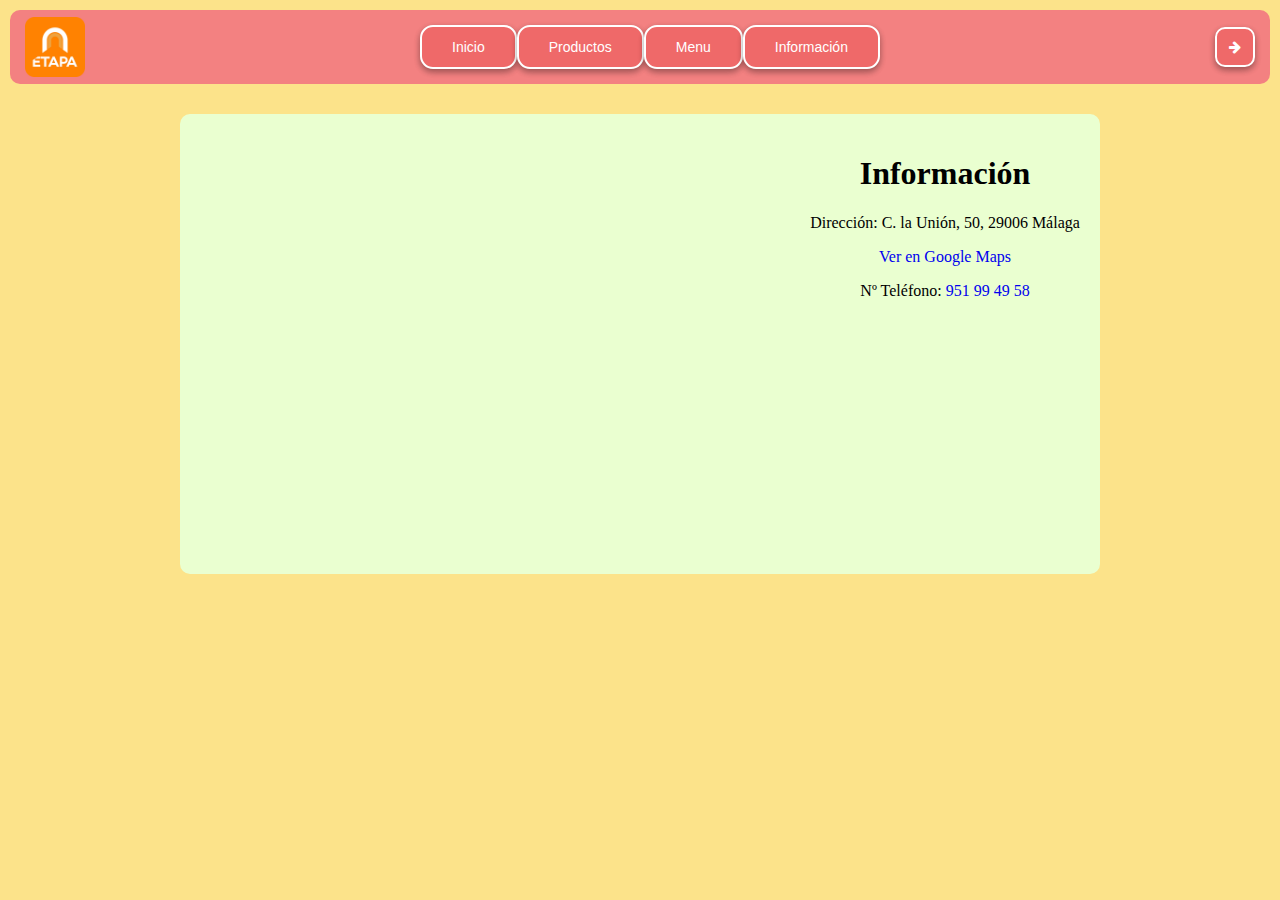
==== info.html @ 6e9a758c "a" ====
<!DOCTYPE html>
<html lang="es">

<head>
    <meta charset="UTF-8">
    <meta http-equiv="X-UA-Compatible" content="IE=edge">
    <meta name="viewport" content="width=device-width, initial-scale=1.0">
    <link rel="stylesheet" href="https://cdnjs.cloudflare.com/ajax/libs/font-awesome/4.7.0/css/font-awesome.min.css">
    <link rel="stylesheet" href="style.css">
    <title>Info</title>
</head>

<body>
    <header>
        <div class="nav">
            <img src="logo.png" alt="Logo">
            <div class="Butt">
                <a href="index.html" type="button">Inicio</a>
                <a href="#" type="button">Productos</a>
                <a href="menus.html" type="button">Menu</a>
                <a href="info.html" type="button">Información</a>
            </div>
            <div class="searchBox">
    
                <input class="searchInput" type="search" name="" placeholder="Buscar producto">
                <button type="submit" class="searchButton" href="#">
                    <i class="fa fa-arrow-right"></i>
                </button>
            </div>
            <div class="divMenu">
                <button class="barsMenu">
                    <i class="fa fa-bars"></i>
                </button>
            </div>
    
        </div>
    </header>
    <div class="contInfo">
        <div class="infoBox">
            <iframe class="map"
                src="https://www.google.com/maps/embed?pb=!1m23!1m12!1m3!1d102352.05736864862!2d-4.510575648946901!3d36.710508185091264!2m3!1f0!2f0!3f0!3m2!1i1024!2i768!4f13.1!4m8!3e6!4m0!4m5!1s0xd72f7778eda3b8d%3A0x43aac2aebbe2e8a5!2zQy4gbGEgVW5pw7NuLCA1MCwgMjkwMDYgTcOhbGFnYQ!3m2!1d36.7105287!2d-4.4405356!5e0!3m2!1ses!2ses!4v1667979494514!5m2!1ses!2ses"
                width="600" height="450" style="border:0;" allowfullscreen="" loading="lazy"
                referrerpolicy="no-referrer-when-downgrade"></iframe>
            <div class="direcInfo">
                <h1>Información</h1>
                <p>Dirección: C. la Unión, 50, 29006 Málaga</p>
                <a href="https://goo.gl/maps/nPi5LGznzjZ842tX9">Ver en Google Maps</a>
                <br>
                <p>Nº Teléfono: <a href="tel:+34951 99 49 58">951 99 49 58</a></p>
            </div>
        </div>
    </div>



</body>

</html>
---- style.css ----
body {
    background-color: #FCE38A;
    padding: 0px;
    margin: 0px;
}

a{
    text-decoration: none;
}

.nav {
    position: sticky;
    top: 0%;
    left: 0%;
    display: flex;
    justify-content: space-between;
    align-items: center;
    background-color: #F38181;
    border-radius: 10px;
    margin: 10px;
    padding: 15px;
}

.nav div {
    display: flex;
}

.nav img{
    height: 60px;
    width: auto;
    margin-top: -10px;
    margin-bottom: -10px;
    padding: 0;
}

.divMenu{
    display: none !important;
}

.barsMenu{
    height: 40px;
    width: 40px;
    margin: auto;
    font-family: Roboto, sans-serif;
    font-weight: 0;
    font-size: 14px;
    color: #fff;
    background-color: #ef6969;
    border: solid #ffffff 2px;
    box-shadow: rgba(0, 0, 0, 0.16) 0px 3px 6px, rgba(0, 0, 0, 0.23) 0px 3px 6px;
    border-radius: 13px;
    transition: 260ms;
    transform: translateY(0);
    display: flex;
    flex-direction: row;
    align-items: center;
    justify-content: center;
    cursor: pointer;
}

.Butt a {
    text-align: center;
    height: 40px;
    font-family: Roboto, sans-serif;
    font-weight: 0;
    font-size: 14px;
    color: #fff;
    background-color: #ef6969;
    padding: 10px 30px;
    padding-top: 0;
    padding-bottom: 0;
    border: solid #ffffff 2px;
    box-shadow: rgba(0, 0, 0, 0.16) 0px 3px 6px, rgba(0, 0, 0, 0.23) 0px 3px 6px;
    border-radius: 13px;
    transition: 260ms;
    transform: translateY(0);
    display: flex;
    flex-direction: row;
    align-items: center;
    cursor: pointer;

}

.ButtM a{
    text-align: center;
    height: 40px;
    font-family: Roboto, sans-serif;
    font-weight: 0;
    font-size: 14px;
    color: #fff;
    background-color: #ef6969;
    padding: 10px 30px;
    padding-top: 0;
    padding-bottom: 0;
    border: solid #ffffff 2px;
    box-shadow: rgba(0, 0, 0, 0.16) 0px 3px 6px, rgba(0, 0, 0, 0.23) 0px 3px 6px;
    border-radius: 13px;
    transition: 260ms;
    transform: translateY(0);
    display: flex;
    flex-direction: row;
    align-items: center;
    cursor: pointer;

}

.Butt a:hover {
    transition: 260ms;
    padding: 10px 50px;
    transform: translateY(-0px);
    background-color: #fff;
    color: #ef6969;
    border: solid 2px #ef6969;

}


.searchBox {
    background: #ef6969;
    height: 40px;
    border-radius: 10px;
}

.searchBox:hover>.searchInput {
    width: 240px;
    padding: 0 6px;
}

.searchBox:hover>.searchButton {
    background: white;
    color: #ef6969;
}

.searchButton {
    font-family: Roboto, sans-serif;
    font-weight: 0;
    font-size: 14px;
    color: #fff;
    background-color: #ef6969;
    border: solid #ffffff 2px;
    box-shadow: rgba(0, 0, 0, 0.16) 0px 3px 6px, rgba(0, 0, 0, 0.23) 0px 3px 6px;
    border-radius: 13px;
    transition: 260ms;
    transform: translateY(0);
    display: flex;
    flex-direction: row;
    align-items: center;
    cursor: pointer;
    color: white;
    float: right;
    width: 40px;
    height: 40px;
    border-radius: 10px;
    background: #ef6969;
    display: flex;
    justify-content: center;
    align-items: center;
    transition: 0.4s;
}

.searchInput {
    border: none;
    background: none;
    outline: none;
    float: left;
    padding: 0;
    color: white;
    font-size: 16px;
    transition: 0.4s;
    line-height: 40px;
    width: 0px;

}

.indexBox{
    display: flex;
    flex-direction: row;
    justify-content: center;
}

.contInfo{
    display: flex;
    justify-content: center;
}

.infoBox{
    display: flex;
    flex-direction: row;
    background-color: #EAFFD0;
    border-radius: 10px;
    margin: 10px;
    margin-top: 20px;
}

.infoBox iframe{
    margin: 5px;
}

.all2{
    display: flex;
    justify-content: center;
}


.box1 {
    background-color: #EAFFD0;
    border-radius: 10px;
    margin: 10px;
    margin-top: 20px;
}

.box2 {
    background-color: #EAFFD0;
    border-radius: 10px;
    margin: 10px;
    margin-top: 20px;
    width: 500px;
}

.menus {
    display: flex;
    justify-content: center;
    flex-direction: row;
    flex-wrap: wrap;
    align-items: flex-start;
}

.sings{
    display: flex;
    justify-content: center;
    flex-direction: row;
    flex-wrap: wrap;
    align-items: flex-start;
}

.sing{
    background-color: #95E1D3;
    border-radius: 10px;
    margin: 10px;
    width: 200px;
    display: flex;
    flex-direction: column;
    padding: 10px;
}

.sing:hover {
    transform: scale(1.05, 1.05);
}

.menu {
    background-color: #95E1D3;
    border-radius: 10px;
    margin: 10px;
    width: 200px;
    display: flex;
    flex-direction: column;
    padding: 10px;
    height: 300px;
}

.menu img {
    border-radius: 10px;
    height: 125px;
}

.menu h5 {
    margin: 5px;
    font-size: 16px;
}

.menu ul {
    margin: 0px;
}

.sing img {
    border-radius: 10px;
    height: 125px;
}

.sing h5 {
    margin: 5px;
    font-size: 16px;
}

.sing ul {
    margin: 0px;
}

.menuT {
    display: flex;
    flex-direction: row;
    align-items: center;
    justify-content: space-between;
    background-color: #71d2c0;
    height: 25px;
    border-radius: 5px;
    font-size: 18px;
    padding-left: 5px;
    padding-right: 5px;
    margin: 5px;
}

.menu:hover {
    transform: scale(1.05, 1.05);
}

.wrap {
    background-color: #fff;
    border-radius: 10px;
    position: absolute;
    top: 50%;
    left: 50%;
    padding: 2rem 3rem;
    text-align: center;
    color: rgb(0, 0, 0);
    border: 3px solid rgb(0, 0, 0);
    box-shadow: 0px 0px 25px #222;
    backdrop-filter: blur(10px);
}

.divMap{
    display: flex;
}

.map{
    border-radius: 10px;
}

.direcInfo{
    text-align: center;
    margin: 20px;
}

.dispMenu{
    display: none !important;
}


/*--------------- Modal ------------------*/

.modal__M1{
    position: fixed;
    top: 0;
    left: 0;
    right: 0;
    bottom: 0;
    background-color: #111111bd;
    display: flex;
    opacity: 0;
    pointer-events: none;
}

.modal__M1C{
    position: fixed;
    top: 0;
    left: 0;
    right: 0;
    bottom: 0;
    background-color: #111111bd;
    display: flex;
    opacity: 0;
    pointer-events: none;
}

.modal__M2{
    position: fixed;
    top: 0;
    left: 0;
    right: 0;
    bottom: 0;
    background-color: #111111bd;
    display: flex;
    opacity: 0;
    pointer-events: none;
}

.modal__M2C{
    position: fixed;
    top: 0;
    left: 0;
    right: 0;
    bottom: 0;
    background-color: #111111bd;
    display: flex;
    opacity: 0;
    pointer-events: none;
}

.modal__M3{
    position: fixed;
    top: 0;
    left: 0;
    right: 0;
    bottom: 0;
    background-color: #111111bd;
    display: flex;
    opacity: 0;
    pointer-events: none;
}

.modal__M4{
    position: fixed;
    top: 0;
    left: 0;
    right: 0;
    bottom: 0;
    background-color: #111111bd;
    display: flex;
    opacity: 0;
    pointer-events: none;
}

.modal__M5{
    position: fixed;
    top: 0;
    left: 0;
    right: 0;
    bottom: 0;
    background-color: #111111bd;
    display: flex;
    opacity: 0;
    pointer-events: none;
}

.modal--show{
    opacity: 1;
    pointer-events: unset;
}

.modal--showM{
    display: flex !important;
    justify-content: center;
}

.modal__container{
    text-align: center;
    width: 90%;
    max-width: 600px;
    max-height: 90%;
    background-color: #71d2c0;
    border-radius: 10px;
    margin: auto;
    padding: 3em 2.5em;
    display: grid;
    gap: 1em;
    place-items: center;
    grid-auto-columns: 100%;
}

.modal__img{
    border-radius: 10px;
    width: 400px;
    height: auto;
    margin: 0;
    margin-bottom: -20px;
}

.modal__data{
    display: flex;
    width: 500px;
    justify-content: space-between;
    padding: 0;
    margin: 0;
}

.modal__container h2{
    margin-bottom: -20px;
}

.modal__container h4{
    margin-top: -15px;
    font-size: 18px;
}

.modal__container ul{
    margin-top: -30px;
}

.modal__container p{
    text-align: center;
}

.modal__closeM1{
    height: 20px;
    font-family: Roboto, sans-serif;
    font-weight: 0;
    font-size: 14px;
    color: #fff;
    background-color: #ef6969;
    padding: 10px 30px;
    border: solid #ffffff 2px;
    box-shadow: rgba(0, 0, 0, 0.16) 0px 3px 6px, rgba(0, 0, 0, 0.23) 0px 3px 6px;
    border-radius: 13px;
    transition: 260ms;
    transform: translateY(0);
    display: flex;
    flex-direction: row;
    align-items: center;
    cursor: pointer;
    margin-bottom: -25px;
    margin-top: -15px;
}

.modal__closeM1:hover{
    transition: 260ms;
    padding: 10px 50px;
    transform: translateY(-0px);
    background-color: #fff;
    color: #ef6969;
    border: solid 2px #ef6969;
}

.modal__closeM2{
    height: 20px;
    font-family: Roboto, sans-serif;
    font-weight: 0;
    font-size: 14px;
    color: #fff;
    background-color: #ef6969;
    padding: 10px 30px;
    border: solid #ffffff 2px;
    box-shadow: rgba(0, 0, 0, 0.16) 0px 3px 6px, rgba(0, 0, 0, 0.23) 0px 3px 6px;
    border-radius: 13px;
    transition: 260ms;
    transform: translateY(0);
    display: flex;
    flex-direction: row;
    align-items: center;
    cursor: pointer;
    margin-bottom: -25px;
    margin-top: -15px;
}

.modal__closeM2:hover{
    transition: 260ms;
    padding: 10px 50px;
    transform: translateY(-0px);
    background-color: #fff;
    color: #ef6969;
    border: solid 2px #ef6969;
}

.modal__closeM1C{
    height: 20px;
    font-family: Roboto, sans-serif;
    font-weight: 0;
    font-size: 14px;
    color: #fff;
    background-color: #ef6969;
    padding: 10px 30px;
    border: solid #ffffff 2px;
    box-shadow: rgba(0, 0, 0, 0.16) 0px 3px 6px, rgba(0, 0, 0, 0.23) 0px 3px 6px;
    border-radius: 13px;
    transition: 260ms;
    transform: translateY(0);
    display: flex;
    flex-direction: row;
    align-items: center;
    cursor: pointer;
    margin-bottom: -25px;
    margin-top: -15px;
}

.modal__closeM1C:hover{
    transition: 260ms;
    padding: 10px 50px;
    transform: translateY(-0px);
    background-color: #fff;
    color: #ef6969;
    border: solid 2px #ef6969;
}

.modal__closeM2C{
    height: 20px;
    font-family: Roboto, sans-serif;
    font-weight: 0;
    font-size: 14px;
    color: #fff;
    background-color: #ef6969;
    padding: 10px 30px;
    border: solid #ffffff 2px;
    box-shadow: rgba(0, 0, 0, 0.16) 0px 3px 6px, rgba(0, 0, 0, 0.23) 0px 3px 6px;
    border-radius: 13px;
    transition: 260ms;
    transform: translateY(0);
    display: flex;
    flex-direction: row;
    align-items: center;
    cursor: pointer;
    margin-bottom: -25px;
    margin-top: -15px;
}

.modal__closeM2C:hover{
    transition: 260ms;
    padding: 10px 50px;
    transform: translateY(-0px);
    background-color: #fff;
    color: #ef6969;
    border: solid 2px #ef6969;
}

.modal__closeM3{
    height: 20px;
    font-family: Roboto, sans-serif;
    font-weight: 0;
    font-size: 14px;
    color: #fff;
    background-color: #ef6969;
    padding: 10px 30px;
    border: solid #ffffff 2px;
    box-shadow: rgba(0, 0, 0, 0.16) 0px 3px 6px, rgba(0, 0, 0, 0.23) 0px 3px 6px;
    border-radius: 13px;
    transition: 260ms;
    transform: translateY(0);
    display: flex;
    flex-direction: row;
    align-items: center;
    cursor: pointer;
    margin-bottom: -25px;
    margin-top: -15px;
}

.modal__closeM3:hover{
    transition: 260ms;
    padding: 10px 50px;
    transform: translateY(-0px);
    background-color: #fff;
    color: #ef6969;
    border: solid 2px #ef6969;
}

.modal__closeM4{
    height: 20px;
    font-family: Roboto, sans-serif;
    font-weight: 0;
    font-size: 14px;
    color: #fff;
    background-color: #ef6969;
    padding: 10px 30px;
    border: solid #ffffff 2px;
    box-shadow: rgba(0, 0, 0, 0.16) 0px 3px 6px, rgba(0, 0, 0, 0.23) 0px 3px 6px;
    border-radius: 13px;
    transition: 260ms;
    transform: translateY(0);
    display: flex;
    flex-direction: row;
    align-items: center;
    cursor: pointer;
    margin-bottom: -25px;
    margin-top: -15px;
}

.modal__closeM4:hover{
    transition: 260ms;
    padding: 10px 50px;
    transform: translateY(-0px);
    background-color: #fff;
    color: #ef6969;
    border: solid 2px #ef6969;
}

.modal__closeM5{
    height: 20px;
    font-family: Roboto, sans-serif;
    font-weight: 0;
    font-size: 14px;
    color: #fff;
    background-color: #ef6969;
    padding: 10px 30px;
    border: solid #ffffff 2px;
    box-shadow: rgba(0, 0, 0, 0.16) 0px 3px 6px, rgba(0, 0, 0, 0.23) 0px 3px 6px;
    border-radius: 13px;
    transition: 260ms;
    transform: translateY(0);
    display: flex;
    flex-direction: row;
    align-items: center;
    cursor: pointer;
    margin-bottom: -25px;
    margin-top: -15px;
}

.modal__closeM5:hover{
    transition: 260ms;
    padding: 10px 50px;
    transform: translateY(-0px);
    background-color: #fff;
    color: #ef6969;
    border: solid 2px #ef6969;
}


/* Media query */

@media screen and (max-width: 1000px) {
    .indexBox{
        flex-direction: column;
        width: 100%;
    }

    .infoBox{
        flex-direction: column;
        max-width: 95vw;
    }

    .infoBox iframe{
        margin: 0px;
        max-width: 95vw;
        justify-self: center;
    }

    .modal__container{
        width: 70vw;
    }

}

@media screen and (max-width: 825px){
    .Butt{
        display: none !important;
    }

    .searchButton{
        display: none !important;
    }

    .divMenu{
        display: flex !important;
    }

    .modal__img{
        max-width: 80vw;
        margin: 0;
    }
    
    .modal__data{
        max-width: 70vw;
        margin: 0;
    }
    
}
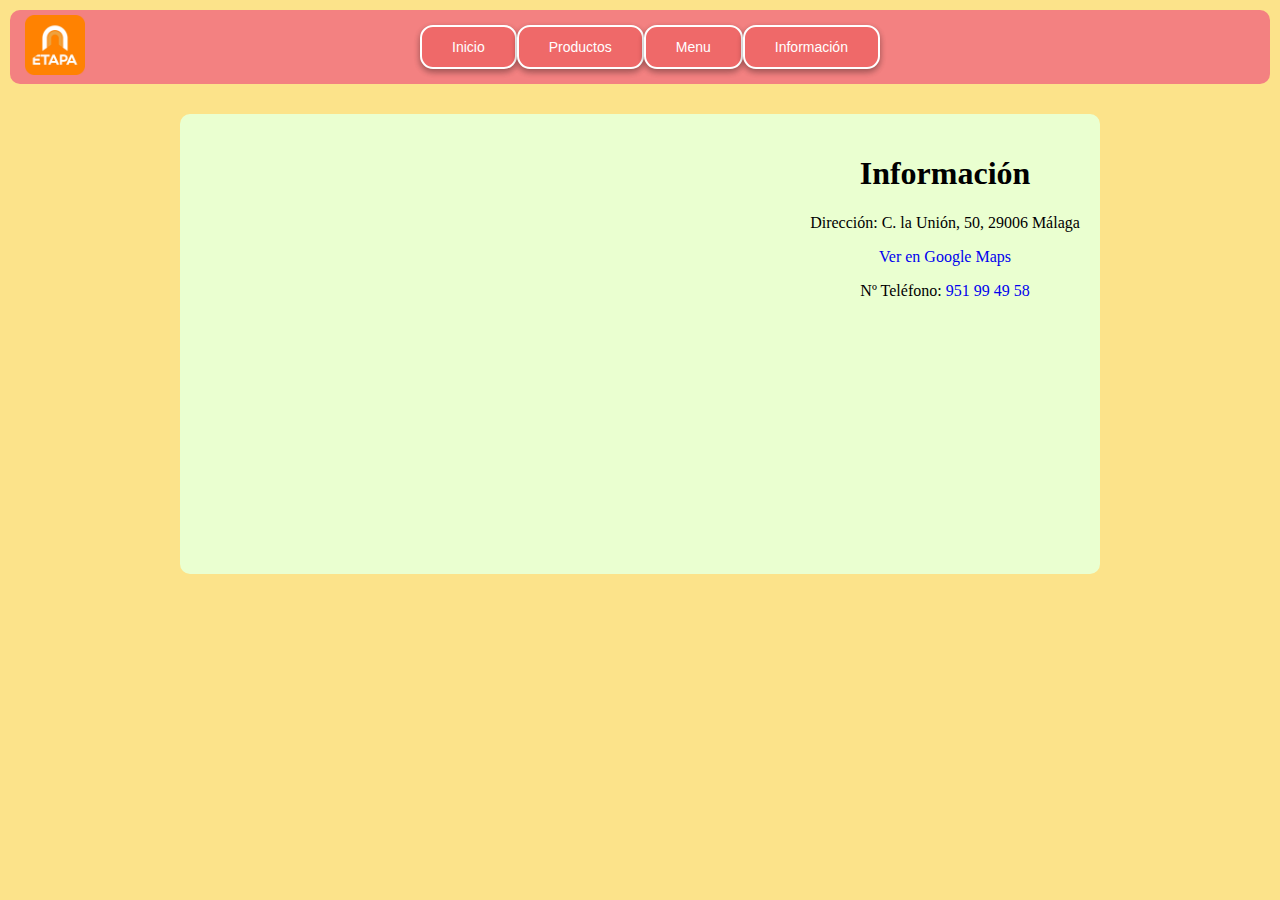
==== commit 872a9171: "a" ====
--- a/info.html
+++ b/info.html
@@ -12,28 +12,31 @@
 
 <body>
     <header>
-        <div class="nav">
-            <img src="logo.png" alt="Logo">
+        <nav class="nav">
+            <a href="index.html" class="logo"><img src="imgs/logo.png" alt="Logo"></a>
             <div class="Butt">
                 <a href="index.html" type="button">Inicio</a>
                 <a href="#" type="button">Productos</a>
                 <a href="menus.html" type="button">Menu</a>
                 <a href="info.html" type="button">Información</a>
             </div>
-            <div class="searchBox">
-    
-                <input class="searchInput" type="search" name="" placeholder="Buscar producto">
-                <button type="submit" class="searchButton" href="#">
-                    <i class="fa fa-arrow-right"></i>
-                </button>
-            </div>
+            
             <div class="divMenu">
                 <button class="barsMenu">
                     <i class="fa fa-bars"></i>
                 </button>
             </div>
     
-        </div>
+        </nav>
+        <!-- <nav class="dispMenu">
+            <div class="ButtM">
+                <a href="index.html" type="button">Inicio</a>
+                <a href="#" type="button">Productos</a>
+                <a href="menus.html" type="button">Menu</a>
+                <a href="info.html" type="button">Información</a>
+                <a href="#" type="button" class="closeMenu">Cerrar</a>
+            </div>
+        </nav> -->
     </header>
     <div class="contInfo">
         <div class="infoBox">
@@ -52,7 +55,7 @@
     </div>
 
 
-
+    <script src="js/main.js"></script>
 </body>
 
 </html>--- a/style.css
+++ b/style.css
@@ -6,6 +6,11 @@
 
 a{
     text-decoration: none;
+}
+
+.logo{
+    margin: 0;
+    padding: 0;
 }
 
 .nav {
@@ -34,7 +39,8 @@
 }
 
 .divMenu{
-    display: none !important;
+    display: flex !important;
+    opacity: 0;
 }
 
 .barsMenu{
@@ -79,6 +85,13 @@
     align-items: center;
     cursor: pointer;
 
+}
+
+.ButtM{
+    display: flex;
+    flex-direction: row;
+    justify-content: center;
+    position: static;
 }
 
 .ButtM a{
@@ -333,6 +346,7 @@
 
 .dispMenu{
     display: none !important;
+    justify-content: center;
 }
 
 
@@ -721,12 +735,26 @@
         display: none !important;
     }
 
+    .ButtM{
+        flex-wrap: wrap;
+    }
+
+    .dispMenu{
+        display: flex !important;
+        position: relative;
+        justify-content: center;
+    }
+
     .searchButton{
         display: none !important;
     }
 
     .divMenu{
-        display: flex !important;
+        display: none !important;
+    }
+
+    .nav{
+        justify-content: center;
     }
 
     .modal__img{
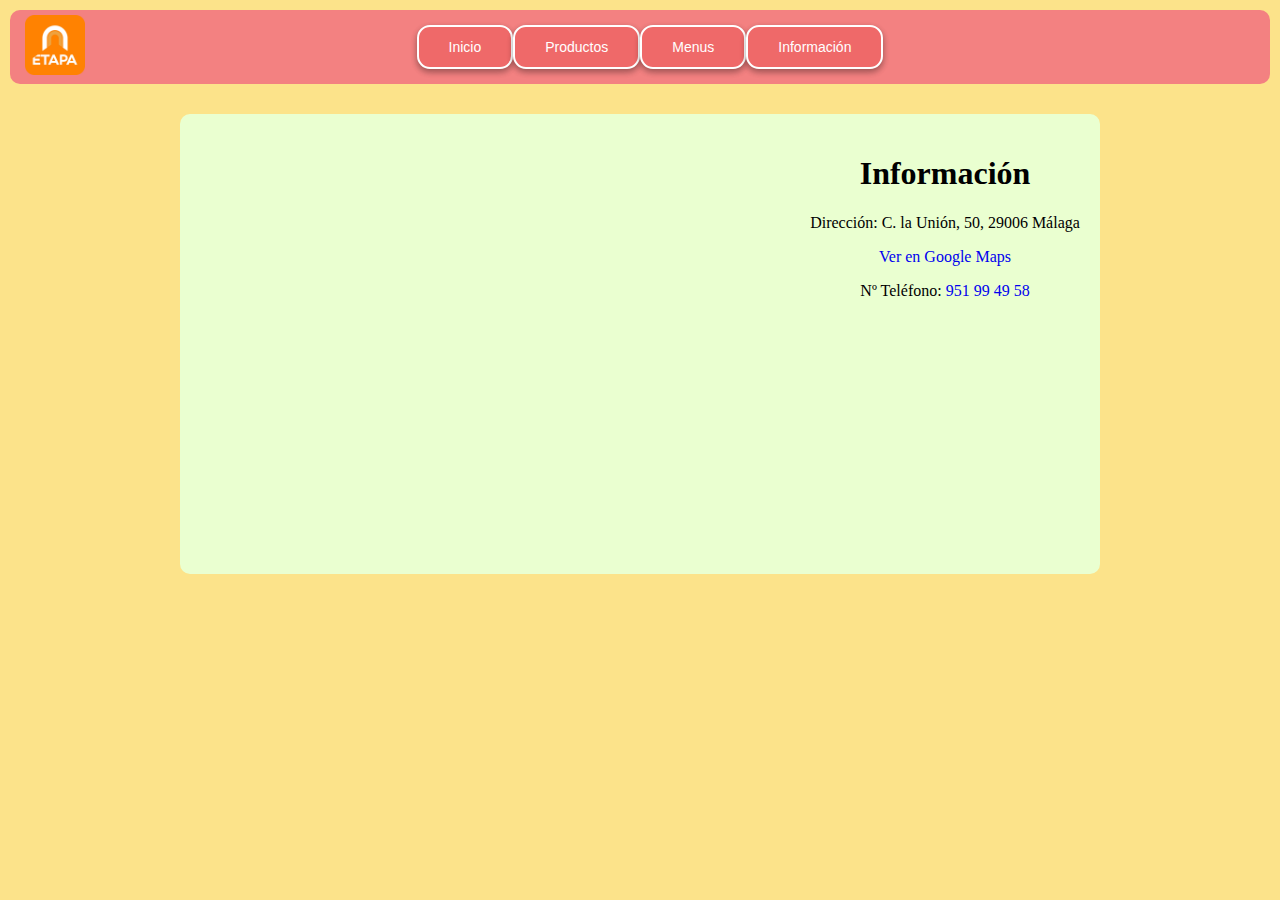
==== commit 832c91c0: "a" ====
--- a/info.html
+++ b/info.html
@@ -16,8 +16,8 @@
             <a href="index.html" class="logo"><img src="imgs/logo.png" alt="Logo"></a>
             <div class="Butt">
                 <a href="index.html" type="button">Inicio</a>
-                <a href="#" type="button">Productos</a>
-                <a href="menus.html" type="button">Menu</a>
+                <a href="productos.html" type="button">Productos</a>
+                <a href="menus.html" type="button">Menus</a>
                 <a href="info.html" type="button">Información</a>
             </div>
             
@@ -38,7 +38,14 @@
             </div>
         </nav> -->
     </header>
-    <div class="contInfo">
+
+    <nav class="divBackB">
+        <a class="backB" href="index.html">
+            <i class="fa fa-rotate-left"></i>
+        </a>
+    </nav>
+
+    <main class="contInfo">
         <div class="infoBox">
             <iframe class="map"
                 src="https://www.google.com/maps/embed?pb=!1m23!1m12!1m3!1d102352.05736864862!2d-4.510575648946901!3d36.710508185091264!2m3!1f0!2f0!3f0!3m2!1i1024!2i768!4f13.1!4m8!3e6!4m0!4m5!1s0xd72f7778eda3b8d%3A0x43aac2aebbe2e8a5!2zQy4gbGEgVW5pw7NuLCA1MCwgMjkwMDYgTcOhbGFnYQ!3m2!1d36.7105287!2d-4.4405356!5e0!3m2!1ses!2ses!4v1667979494514!5m2!1ses!2ses"
@@ -52,7 +59,7 @@
                 <p>Nº Teléfono: <a href="tel:+34951 99 49 58">951 99 49 58</a></p>
             </div>
         </div>
-    </div>
+    </main>
 
 
     <script src="js/main.js"></script>
--- a/style.css
+++ b/style.css
@@ -436,6 +436,18 @@
     pointer-events: none;
 }
 
+.modal__Cola{
+    position: fixed;
+    top: 0;
+    left: 0;
+    right: 0;
+    bottom: 0;
+    background-color: #111111bd;
+    display: flex;
+    opacity: 0;
+    pointer-events: none;
+}
+
 .modal--show{
     opacity: 1;
     pointer-events: unset;
@@ -447,7 +459,6 @@
 }
 
 .modal__container{
-    text-align: center;
     width: 90%;
     max-width: 600px;
     max-height: 90%;
@@ -461,6 +472,37 @@
     grid-auto-columns: 100%;
 }
 
+.rate{
+    display: flex;
+    align-items: flex-end;
+}
+
+.rate span{ 
+    padding: 0;
+    font-variation-settings: 'FILL' 1;
+    color: gold;
+    margin: 0px;
+    position: static;
+}
+
+/*--------- Menu Rate 5 ---------*/
+
+#m55{
+    font-variation-settings: 'FILL' 0;
+}
+
+/*--------- Menu Rate 1 ---------*/
+
+#m15{
+    font-variation-settings: 'FILL' 0;
+}
+
+/*--------- Menu Rate 2c ---------*/
+
+#m2c5{
+    font-variation-settings: 'FILL' 0;
+}
+
 .modal__img{
     border-radius: 10px;
     width: 400px;
@@ -474,7 +516,11 @@
     width: 500px;
     justify-content: space-between;
     padding: 0;
-    margin: 0;
+    margin-bottom: 0px;
+}
+
+.modal__data h3{
+    margin-bottom: 0px;
 }
 
 .modal__container h2{
@@ -704,6 +750,77 @@
     border: solid 2px #ef6969;
 }
 
+.divBackB{
+    position: absolute;
+    top: 25px;
+    left: 35px;
+    display: none !important;
+    justify-content: center;
+}
+
+.backB{
+    font-size: 18px;
+    width: 40px;
+    height: 40px;
+    text-align: center;
+    font-family: Roboto, sans-serif;
+    color: #fff;
+    background-color: #ef6969;
+    border: solid #ffffff 2px;
+    box-shadow: rgba(0, 0, 0, 0.16) 0px 3px 6px, rgba(0, 0, 0, 0.23) 0px 3px 6px;
+    border-radius: 13px;
+    transition: 260ms;
+    transform: translateY(0);
+    display: flex;
+    align-items: center;
+    justify-content: center;
+    align-items: center;
+}
+
+
+.material-symbols-outlined{
+    color: white;
+    position:relative;
+    bottom: 145px;
+    left: 20px;
+    margin: -10px;
+    padding: -10px;
+}
+
+
+.modal__container h5{
+    margin-top: 0;
+}
+
+.modal__closeCola:hover{
+    transition: 260ms;
+    padding: 10px 50px;
+    transform: translateY(-0px);
+    background-color: #fff;
+    color: #ef6969;
+    border: solid 2px #ef6969;
+}
+
+.modal__closeCola{
+    height: 20px;
+    font-family: Roboto, sans-serif;
+    font-weight: 0;
+    font-size: 14px;
+    color: #fff;
+    background-color: #ef6969;
+    padding: 10px 30px;
+    border: solid #ffffff 2px;
+    box-shadow: rgba(0, 0, 0, 0.16) 0px 3px 6px, rgba(0, 0, 0, 0.23) 0px 3px 6px;
+    border-radius: 13px;
+    transition: 260ms;
+    transform: translateY(0);
+    display: flex;
+    flex-direction: row;
+    align-items: center;
+    cursor: pointer;
+    margin-bottom: -25px;
+    margin-top: -15px;
+}
 
 /* Media query */
 
@@ -766,5 +883,10 @@
         max-width: 70vw;
         margin: 0;
     }
+
+    .divBackB{
+        display: flex !important;
+    }
     
-}+}
+
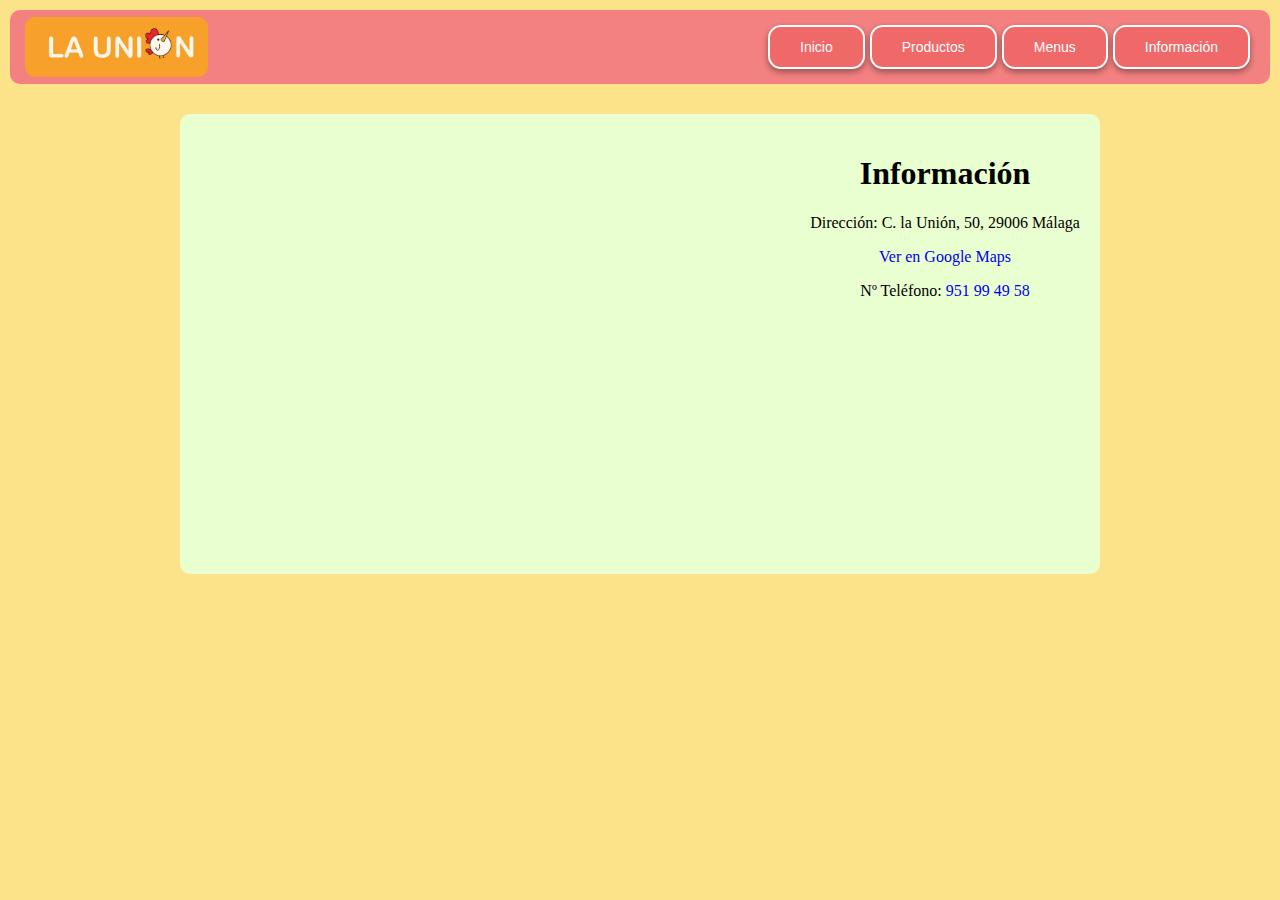
==== commit ef9448d4: "Icons" ====
--- a/info.html
+++ b/info.html
@@ -7,36 +7,23 @@
     <meta name="viewport" content="width=device-width, initial-scale=1.0">
     <link rel="stylesheet" href="https://cdnjs.cloudflare.com/ajax/libs/font-awesome/4.7.0/css/font-awesome.min.css">
     <link rel="stylesheet" href="style.css">
+    <link rel="icon" type="png" href="imgs/logo_sf.png">
     <title>Info</title>
 </head>
 
 <body>
     <header>
         <nav class="nav">
-            <a href="index.html" class="logo"><img src="imgs/logo.png" alt="Logo"></a>
+            <!-- <img src="imgs/logo.jpg" alt="Logo" class="logo"> -->
+            <img src="imgs/logo_full.jpg" alt="Logo_Full" class="logo_f">
             <div class="Butt">
                 <a href="index.html" type="button">Inicio</a>
                 <a href="productos.html" type="button">Productos</a>
                 <a href="menus.html" type="button">Menus</a>
                 <a href="info.html" type="button">Información</a>
             </div>
-            
-            <div class="divMenu">
-                <button class="barsMenu">
-                    <i class="fa fa-bars"></i>
-                </button>
-            </div>
     
         </nav>
-        <!-- <nav class="dispMenu">
-            <div class="ButtM">
-                <a href="index.html" type="button">Inicio</a>
-                <a href="#" type="button">Productos</a>
-                <a href="menus.html" type="button">Menu</a>
-                <a href="info.html" type="button">Información</a>
-                <a href="#" type="button" class="closeMenu">Cerrar</a>
-            </div>
-        </nav> -->
     </header>
 
     <nav class="divBackB">
--- a/style.css
+++ b/style.css
@@ -11,7 +11,17 @@
 .logo{
     margin: 0;
     padding: 0;
-}
+    border-radius: 10px;
+    display: none !important; 
+}
+
+.logo_f{
+    margin: 0;
+    padding: 0;
+    border-radius: 10px;
+    display: block !important;
+}
+
 
 .nav {
     position: sticky;
@@ -41,6 +51,7 @@
 .divMenu{
     display: flex !important;
     opacity: 0;
+    display: none;
 }
 
 .barsMenu{
@@ -65,6 +76,7 @@
 }
 
 .Butt a {
+    margin-right: 5px;
     text-align: center;
     height: 40px;
     font-family: Roboto, sans-serif;
@@ -848,6 +860,15 @@
 }
 
 @media screen and (max-width: 825px){
+
+    .logo{
+        /* display: block !important; */
+    }
+
+    .logo_f{
+        /* display: none !important; */
+    }
+
     .Butt{
         display: none !important;
     }
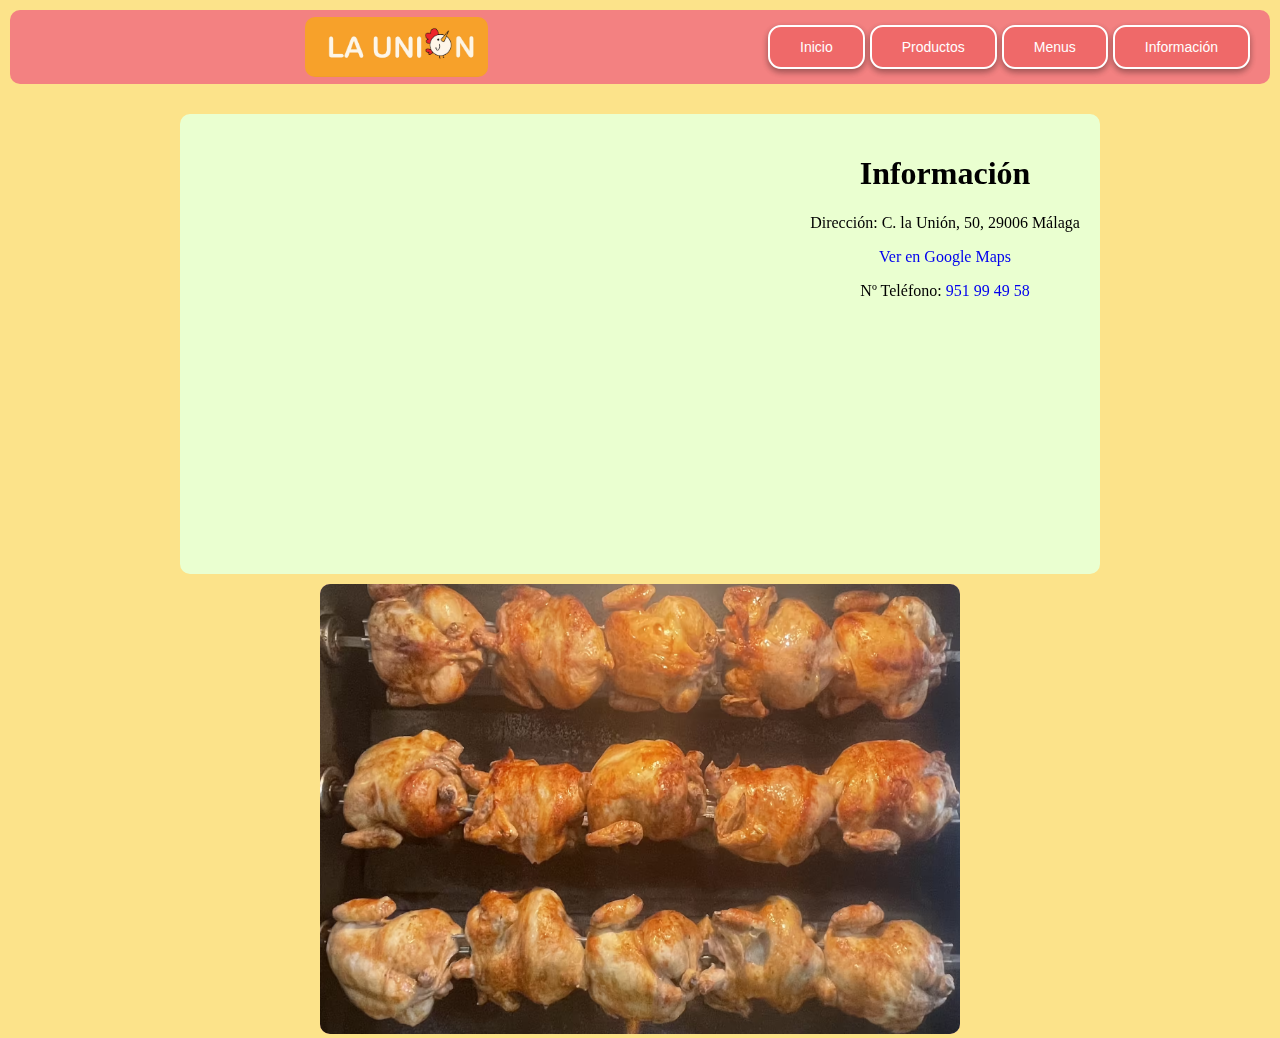
==== commit 856dbda6: "Added Img" ====
--- a/info.html
+++ b/info.html
@@ -48,6 +48,58 @@
         </div>
     </main>
 
+    <div id="caja">
+        <picture class="portaFoto">
+
+            <!-- imágenes GRANDES -->
+
+            <source media="(orientation: landscape) and (min-width: 1201px)" srcset="imgs/pollo-grande-h.avif"
+                type="image/avif">
+            <source media="(orientation: landscape) and (min-width: 1201px)" srcset="imgs/pollo-grande-h.webp"
+                type="image/webp">
+            <source media="(orientation: landscape) and (min-width: 1201px)" srcset="imgs/pollo-grande-h.jpg"
+                type="image/jpeg">
+            <source media="(orientation: portrait) and (min-width:601px)" srcset="imgs/pollo-grande-v.avif"
+                type="image/avif">
+            <source media="(orientation: portrait) and (min-width:601px)" srcset="imgs/pollo-grande-v.webp"
+                type="image/webp">
+            <source media="(orientation: portrait) and (min-width:601px)" srcset="imgs/pollo-grande-v.jpg" 
+                type="image/jpg">
+
+            <!-- imágenes MEDIANAS -->
+
+            <source media="(orientation: landscape) and (min-width: 901px)" srcset="imgs/pollo-mediano-h.avif"
+                type="image/avif">
+            <source media="(orientation: landscape) and (min-width: 901px)" srcset="imgs/pollo-mediano-h.webp"
+                type="image/webp">
+            <source media="(orientation: landscape) and (min-width: 901px)" srcset="imgs/pollo-mediano-h.jpg"
+                type="image/jpeg">
+            <source media="(orientation: portrait) and (min-width:401px)" srcset="imgs/pollo-mediano-v.avif"
+                type="image/avif">
+            <source media="(orientation: portrait) and (min-width:401px)" srcset="imgs/pollo-mediano-v.webp"
+                type="image/webp">
+            <source media="(orientation: portrait) and (min-width:401px)" srcset="imgs/pollo-mediano-v.jpg"
+                type="image/jpg">
+
+            <!-- imágenes PEQUEÑAS -->
+
+            <source media="(orientation: landscape) and (max-width: 900px)" srcset="imgs/pollo-peque-h.avif"
+                type="image/avif">
+            <source media="(orientation: landscape) and (max-width: 900px)" srcset="imgs/pollo-peque-h.webp"
+                type="image/webp">
+            <source media="(orientation: landscape) and (max-width: 900px)" srcset="imgs/pollo-peque-h.jpg"
+                type="image/jpeg">
+            <source media="(orientation: portrait) and (max-width: 400px)" srcset="imgs/pollo-peque-v.avif"
+                type="image/avif">
+            <source media="(orientation: portrait) and (max-width: 400px)" srcset="imgs/pollo-peque-v.webp"
+                type="image/webp">
+            <source media="(orientation: portrait) and (max-width: 400px)" srcset="imgs/pollo-peque-v.jpg" type="image/jpg">
+
+            <img class="laFoto" alt="Foto Asador" title="" src="imgs/pollo-grande-h.jpg" />
+        </picture>
+        
+    </div>
+
 
     <script src="js/main.js"></script>
 </body>
--- a/style.css
+++ b/style.css
@@ -16,12 +16,32 @@
 }
 
 .logo_f{
-    margin: 0;
+    margin: auto;
     padding: 0;
     border-radius: 10px;
     display: block !important;
 }
 
+.portaFoto {
+    width: 50vw;
+    height: 50vh;
+    background-color: lightpink;
+    display: block;
+    margin: auto;
+    border-radius: 10px;
+}
+
+.laFoto {
+    width: 100%;
+    height: 100%;
+    object-fit: cover;
+    border-radius: 10px;
+}
+
+#caja {
+    display:flex;
+    flex-direction:row;
+}
 
 .nav {
     position: sticky;
@@ -911,3 +931,17 @@
     
 }
 
+@media screen and (orientation:landscape) {
+    .portaFoto {
+        max-width: 1920px;
+        max-height: 1280px;
+    }
+}
+
+@media screen and (orientation:portrait) {
+    .portaFoto {
+        max-width: 800px;
+        max-height: 1200px;
+    }
+}
+
